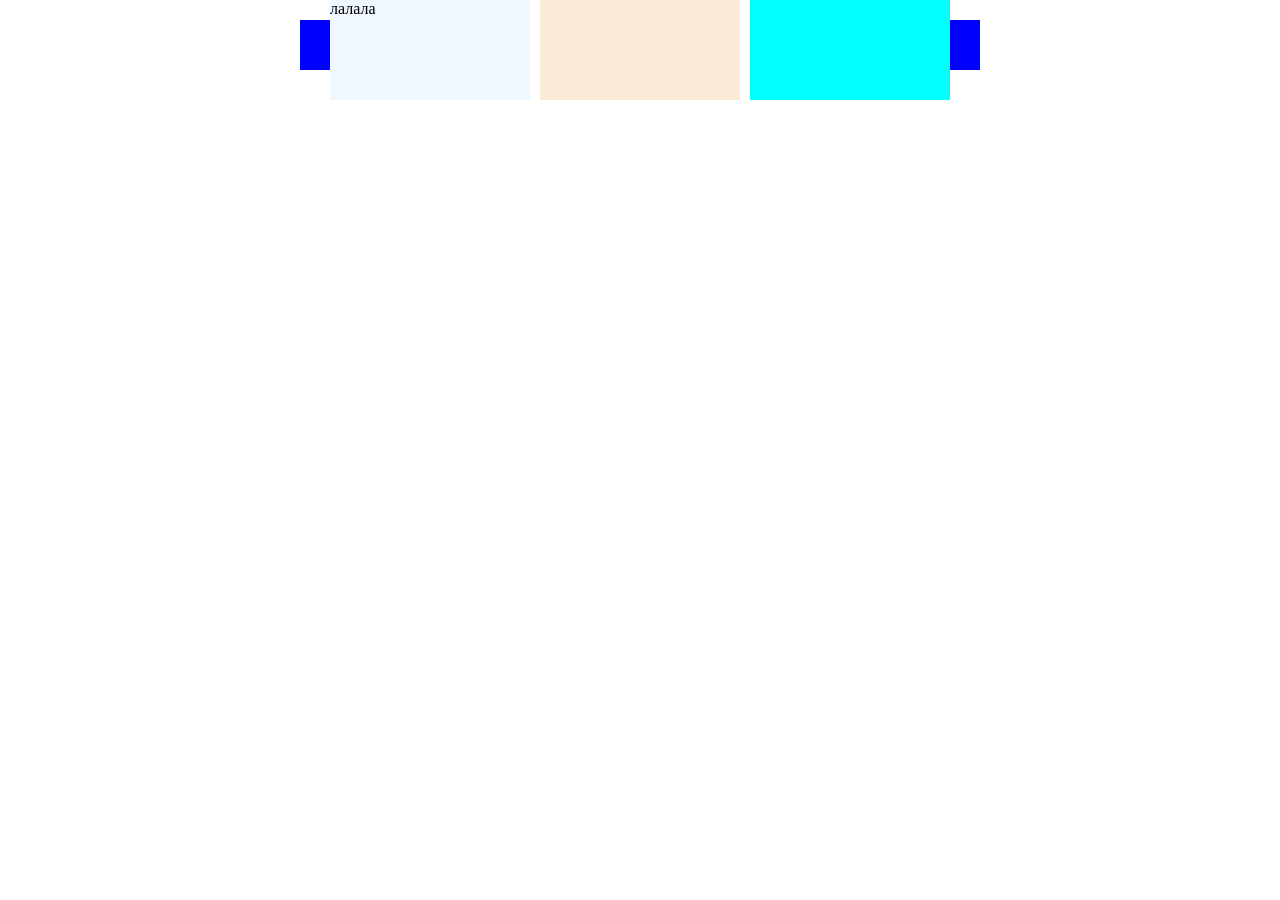
==== index2.html @ 6fa63427 "Add" ====
<!DOCTYPE html>
<html lang="en">
<head>
   <link rel="stylesheet" href="style.css">
    <meta charset="UTF-8">
    <title>slider_v_2</title>
</head>
<body>
    <div id="slider">
        <div id="slider_box">
            <ul>
                <li id="img_1">лалала</li>
                <li id="img_2"></li>
                <li id="img_3"></li>
                <li id="img_4"></li>
                <li id="img_5"></li>
                <li id="img_6"></li>
                <li id="img_7"></li>
                <li id="img_8"></li>
                <li id="img_9"></li>
                <li id="img_10"></li>
                <li id="img_11"></li>
            </ul>
        </div>
<!--        slider_box-->
       <div id="nav_slider">
           <div id="left_nav"></div>
           <div id="right_nav"></div>
       </div>
    </div>
<!--    slider-->
    <script src="https://ajax.googleapis.com/ajax/libs/jquery/2.2.0/jquery.min.js"></script>
    <script>
        function Slider(width_li,margin_right_li,col_view_img){
            var step=width_li+margin_right_li,
                slider_box_with=col_view_img*step-margin_right_li,
                $col_img=$("#slider_box>ul>li").length,
                col_main_left=0,
                max_col_main_left=$col_img*step;
            $("#slider_box").width(slider_box_with);
            $("#slider_box>ul>li").width(width_li).css("margin-right",margin_right_li);
            $("#left_nav").click(function(){
                if(-col_main_left==max_col_main_left-col_view_img*step){
                    col_main_left=0;
                } else{
                    col_main_left=col_main_left-step;
                }
                $("#slider_box>ul").css("margin-left",col_main_left+"px");
            });
            $("#right_nav").click(function(){
                if(col_main_left==0){
                    col_main_left=-max_col_main_left+col_view_img*step;
                } else{
                    col_main_left=col_main_left+step;
                }
                $("#slider_box>ul").css("margin-left",col_main_left+"px");
            });
        }
        $(Slider(200,10,3));
    </script>
</body>
</html>
---- style.css ----
*{
    margin: 0;
    padding: 0;
    -webkit-transition: all 0.5s ease;
    -moz-transition: all 0.5s ease;
    transition: all 0.5s ease;
}
#img_1 {
    background-color: aliceblue;
}

#img_2 {
        background-color: antiquewhite;
}

#img_3 {
        background-color: aqua;
}

#img_4 {
        background-color: aquamarine;
}

#img_5 {
        background-color: azure;
}

#img_6 {
        background-color: beige;
}

#img_7 {
        background-color: bisque;
}

#img_8 {
        background-color: black;
}

#img_9 {
        background-color: blanchedalmond;
}

#img_10 {
        background-color: blue;
}

#slider_box>ul>li {
    float: left;
    display: block;
    height: 100px;
}

#slider_box>ul {
    overflow: hidden;
    width: 1000%;
}

#slider_box {
    overflow: hidden;
    position: relative;
    left: 30px;
}

#left_nav {
    float: left;
}

#nav_slider>div {
    background-color: blue;
    width: 30px;
    height: 50px;
}

#right_nav {
    float: right;
}

#nav_slider {
    overflow: hidden;
    position: relative;
    top: -80px;
}

#slider {
    overflow: hidden;
    width: 680px;
    margin: 0 auto;
}

#img_11 {
    background-color: darkgreen;
}
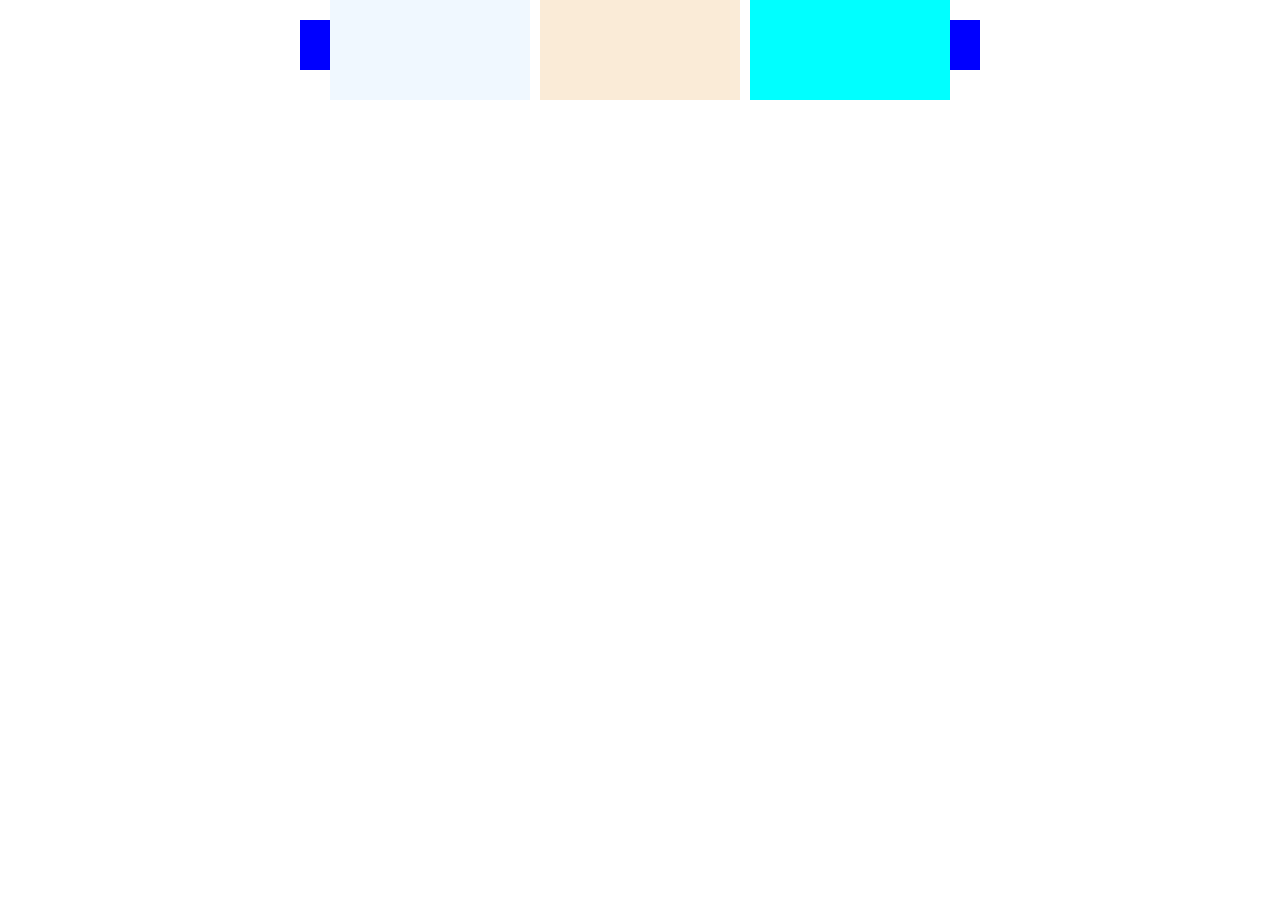
==== commit deeff707: "kek" ====
--- a/index2.html
+++ b/index2.html
@@ -9,7 +9,7 @@
     <div id="slider">
         <div id="slider_box">
             <ul>
-                <li id="img_1">лалала</li>
+                <li id="img_1"></li>
                 <li id="img_2"></li>
                 <li id="img_3"></li>
                 <li id="img_4"></li>
@@ -59,4 +59,4 @@
         $(Slider(200,10,3));
     </script>
 </body>
-</html>+</html>
